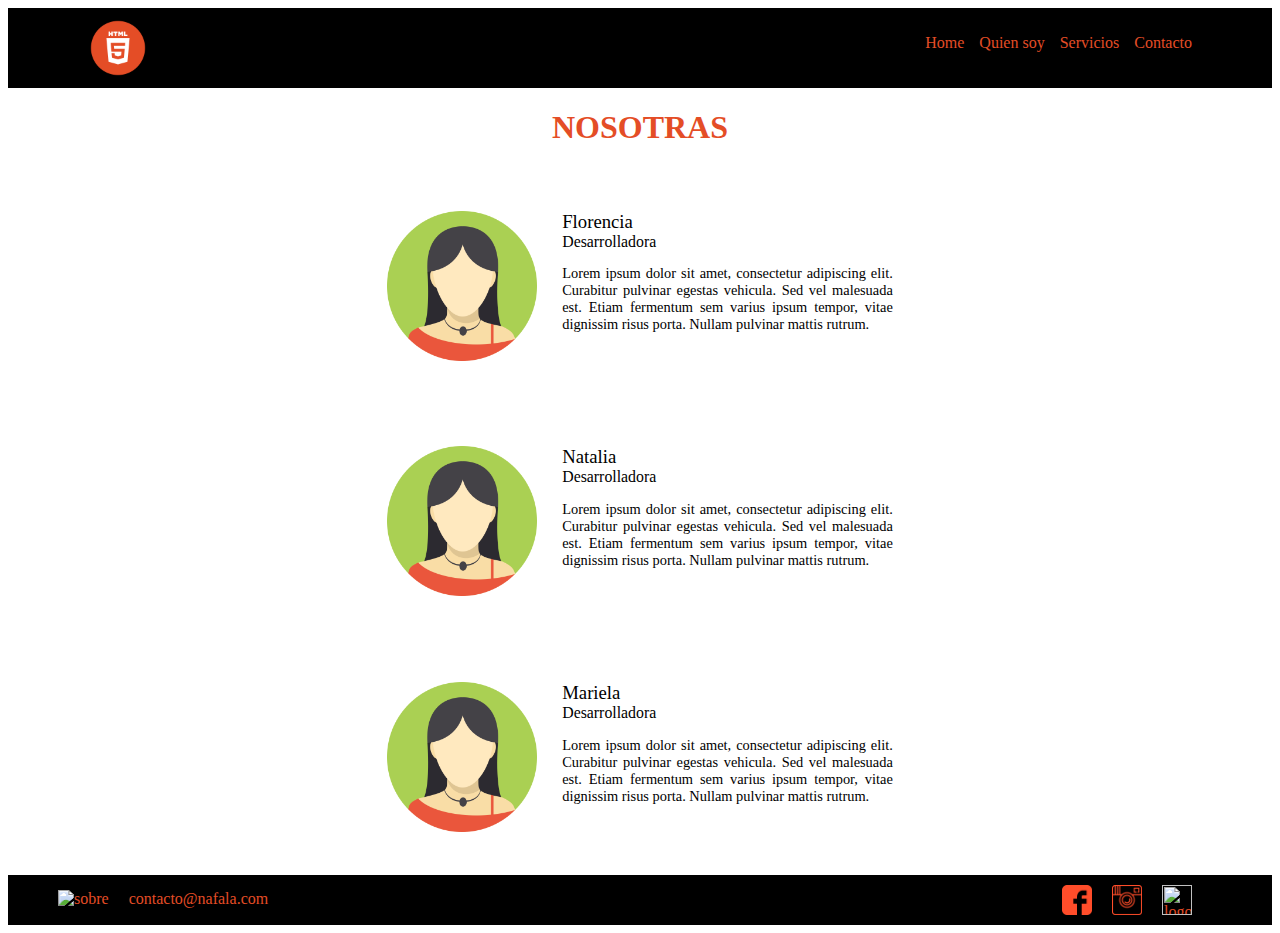
==== quien-soy.html @ 3438d035 "Initial commit" ====
<html>
    <head>
        <link rel="stylesheet" href="style.css" />
        <title>Ejercicio</title>
    </head>
    <body>
        <div class="header">
            <div class="logo">
                <img src="img/logo.png" alt="Logo" />
            </div>
            <div class="nav">
                <ul>
                    <li>Home</li>
                    <li>Quien soy</li>
                    <li>Servicios</li>
                    <li>Contacto</li>
                </ul>
            </div>
        </div>
        <div class="titulo">
            <p><h1>NOSOTRAS</h1></p>
        </div>
        <div class="nosotras2">
            <div class="persona2">
                <div class="avatar2">
                    <img src="img/avatar.jpg">
                </div>
                <div class="descripcion-persona2">
                    <div class="nombre-persona2">Florencia</div>
                    <div class="nombre-puesto2">Desarrolladora</div>
                    <div class="descripcion-puesto"><p>Lorem ipsum dolor sit amet, consectetur adipiscing elit. Curabitur pulvinar egestas vehicula. Sed vel malesuada est. Etiam fermentum sem varius ipsum tempor, vitae dignissim risus porta. Nullam pulvinar mattis rutrum.</p></div>
                </div>
            </div>
            <div class="persona2">
                    <div class="avatar2">
                        <img src="img/avatar.jpg">
                    </div>
                <div class="descripcion-persona2">
                    <div class="nombre-persona2">Natalia</div>
                    <div class="nombre-puesto2">Desarrolladora</div>
                    <div class="descripcion-puesto"><p>Lorem ipsum dolor sit amet, consectetur adipiscing elit. Curabitur pulvinar egestas vehicula. Sed vel malesuada est. Etiam fermentum sem varius ipsum tempor, vitae dignissim risus porta. Nullam pulvinar mattis rutrum.</p></div>
                </div>
            </div>
            <div class="persona2">
                <div class="avatar2">
                     <img src="img/avatar.jpg">
                </div>
                <div class="descripcion-persona2">
                    <div class="nombre-persona2">Mariela</div>
                    <div class="nombre-puesto2">Desarrolladora</div>
                    <div class="descripcion-puesto"><p>Lorem ipsum dolor sit amet, consectetur adipiscing elit. Curabitur pulvinar egestas vehicula. Sed vel malesuada est. Etiam fermentum sem varius ipsum tempor, vitae dignissim risus porta. Nullam pulvinar mattis rutrum.</p></div>
                </div>
            </div>
        </div>
        <div class="footer">
            <div class="contacto">
                <img src="" alt="sobre">contacto@nafala.com                
            </div>
            <div class="redes">
                <img src="./face.png" alt="logo facebook">
                <img src="./insta.png" alt="logo instagram">
                <img src="./twitter.png" alt="logo twitter">
            </div>
        </div>
    </div>
    </body>
---- style.css ----
body {
    color: #e44d26;
}
.header, .footer {
    background: #000;
    width: 100%;
    display: flex;
    justify-content: space-between;
    padding: 10px 30px 10px 30px;
    box-sizing: border-box;
}

.logo {
    width: 60px;
    height: 60px;
    margin-left: 50px;
}

.header .logo img,
.imagen-principal img {
    width: 100%;
    height: auto;
}

.nav ul {
    display: flex;
    justify-content: flex-end;
    list-style-type: none;
/*para que no aparezcan los puntos de link*/
    margin-right: 50px;
    align-items: center;
}

.nav ul li {
    margin-left: 15px;
}
.imagen-principal, .texto-somos {
    width: 80%;
    max-width: 800px;
/*si la pantalla es muy grande, la imagen se estira SÓLO hasta 800px*/
    margin-left: auto;
    margin-right: auto;
/*margin left y right auto, es igual a justify content center*/
}
.imagen-principal {
    margin-top: 30px;
    margin-bottom: 30px;
}
.que-somos {
    background-color: #F1F1F1;
    display: flex;
    height: 20%;
    margin-bottom: 30px;
}
.logo-somos img, .logos-sociales img, .redes img {
width: 50px;
height: 50px;
}
.logo-somos, .logos-sociales {
    margin: auto;
}
.texto-somos p {
    color: #000;
}
.texto-somos {
    max-width: 800px;
    padding-left: 40px;
}
.nosotras, .persona {
    display: flex;
    justify-content: space-evenly;
}
.persona {
    width: 33%;
    text-align: center;
    align-items: center;
}
.nosotras {
    padding-left: 5%;
    padding-right: 5%;
    margin-bottom: 30px;
}
.redes img {
    width: 30px;
    height: 30px;
    margin-left: 20px;
}
.redes {
    display: flex;
    justify-content: flex-end;
    margin-right: 50px;
}
.contacto img {
    margin-left: 20px;
    margin-right: 20px;
    margin-top: 5px;
}
.avatar img {
    height: 200px;
    width: 200px;
}
.nombre-persona {
    font-weight: bold;
}
.descripcion-persona2 {
    color: #000;
    font-size: 0.9em;
}
.nombre-persona2 {
    font-size: 1.3em;
}
.nombre-puesto2 {
    font-size: 1.1em;
}
.avatar2 img {
    width: 150px;
    height: 150px;
    padding-right: 25px;
}
.titulo {
    text-align: center;
}
.persona2 {
    display: flex;
    width: 40%;
}
.persona2 p {
    text-align: justify;
}
.nosotras2 {
    display: flex;
    flex-direction: column;
    justify-content: space-around;
    align-items: center;
    height: 80%;
}


@media only screen and (max-width: 480px) {
    .imagen-principal {
        width: 100%;
    }
    .nav {
        display: none;
    }
    .texto-somos {
        padding: 10px;
    }
}
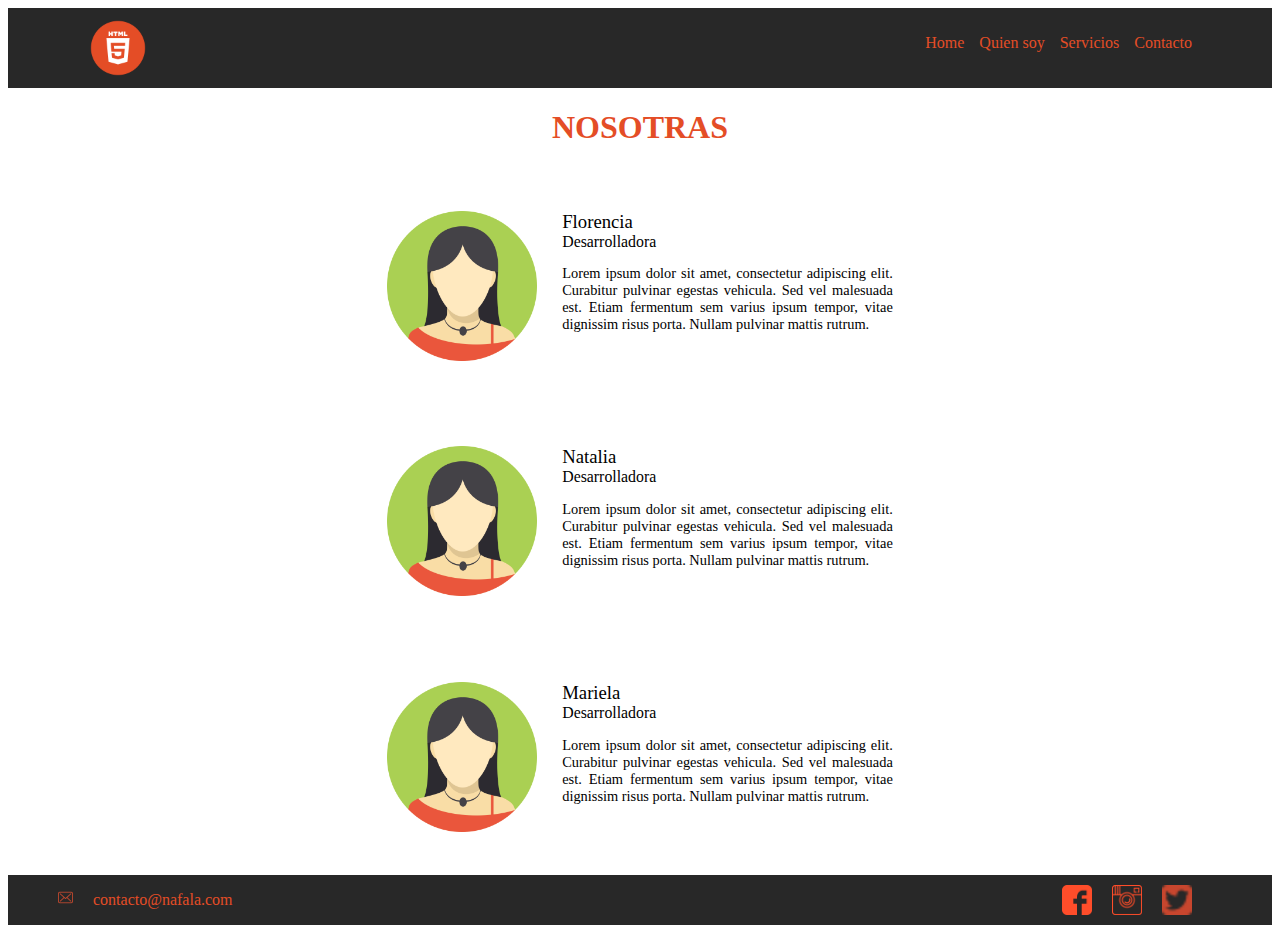
==== commit f1eb450d: "hasta acá lo acepto" ====
--- a/quien-soy.html
+++ b/quien-soy.html
@@ -15,6 +15,9 @@
                     <li>Servicios</li>
                     <li>Contacto</li>
                 </ul>
+            </div>
+            <div class="hamburguesa">
+                <img src="./menu.png">
             </div>
         </div>
         <div class="titulo">
@@ -54,7 +57,7 @@
         </div>
         <div class="footer">
             <div class="contacto">
-                <img src="" alt="sobre">contacto@nafala.com                
+                <img src="./envelope.png" alt="sobre">contacto@nafala.com               
             </div>
             <div class="redes">
                 <img src="./face.png" alt="logo facebook">
--- a/style.css
+++ b/style.css
@@ -2,13 +2,13 @@
     color: #e44d26;
 }
 .header, .footer {
-    background: #000;
+    background: rgb(40, 40, 40);
     width: 100%;
     display: flex;
     justify-content: space-between;
     padding: 10px 30px 10px 30px;
     box-sizing: border-box;
-}
+    }
 
 .logo {
     width: 60px;
@@ -134,7 +134,9 @@
     align-items: center;
     height: 80%;
 }
-
+.hamburguesa {
+    display: none;
+}
 
 @media only screen and (max-width: 480px) {
     .imagen-principal {
@@ -146,4 +148,60 @@
     .texto-somos {
         padding: 10px;
     }
-}
+    .footer {
+        flex-direction: column;
+        align-items: center;
+        justify-content: space-around;
+        height: 80px;
+    }
+    .redes img, .contacto img {
+        height: 15px;
+        width: 15px;
+    }
+    .contacto {
+        font-size: 0.7em;
+    }
+    .avatar2 img, .avatar img {
+        height: 80px;
+        width: 80px;
+        padding-right: 10px;
+    }
+    .persona2 {
+        width: 100%;
+    }
+    .redes {
+        margin-right: 0px;
+    }
+    .hamburguesa {
+        display: block;
+        padding-top: 15px;
+    }
+    .titulo {
+        font-size: .8em;
+        padding-top: 0px;
+        text-align: left;
+    }
+    .logo-somos, .logos-sociales {
+        display: none;
+    }
+    .que-somos {
+        height: 130px;
+        padding-left: 15px;
+    }
+    .imagen-principal {
+        margin-bottom: 0px;
+        margin-top: 10px;
+    }
+    .texto-somos {
+        width: 100%;
+        padding: 0px;
+    }
+    .nosotras {
+        display: block;
+    }
+    .persona {
+        width: 100%;
+        margin-top: 10px;
+    }
+
+}
